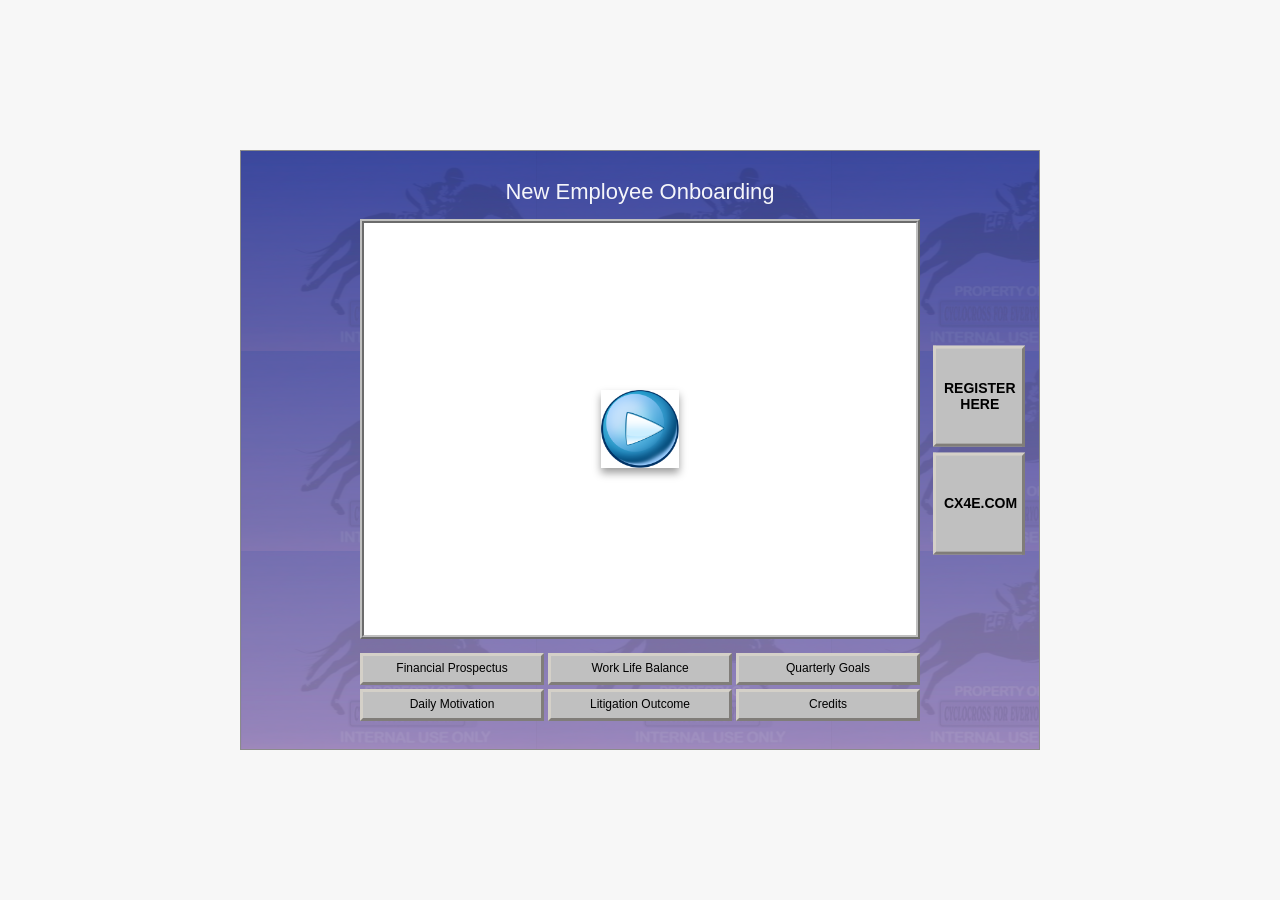
==== index.html @ d1c2f3c2 "Publish Cyclocross Is For Business site" ====
<!doctype html>
<html lang="en">
<head>
  <meta charset="utf-8">
  <meta name="viewport" content="width=device-width, initial-scale=1">
  <title>New Employee Onboarding — CX4E</title>
  <meta name="description" content="Cyclocross for Everyone new employee onboarding.">
  <link rel="stylesheet" href="/styles.css">
</head>
<body>
  <main class="site-shell">
    <div class="wallpaper" aria-hidden="true"></div>
    <section class="video-stage" aria-label="CX4E Corporate Onboarding video">
      <h1 class="homepage-title">New Employee Onboarding</h1>
      <div class="video-frame">
        <iframe
          id="onboarding-video"
          src="https://player.vimeo.com/video/1248749314?autopause=0&amp;player_id=onboarding-video&amp;app_id=58479&amp;title=0&amp;byline=0&amp;portrait=0&amp;badge=0"
          allow="autoplay; fullscreen; picture-in-picture; clipboard-write; encrypted-media; web-share"
          referrerpolicy="strict-origin-when-cross-origin"
          title="CX4E Corporate Onboarding"
          allowfullscreen></iframe>
        <button class="custom-play" id="customPlay" type="button" aria-label="Play onboarding video"><img src="/assets/vmp.png" alt="" aria-hidden="true"></button>
      </div>
      <nav class="margin-links" aria-label="External links">
        <a href="https://runsignup.com/Race/IL/Chicago/CrossIs4Everyone?ref=cx4everyone.com" target="_blank" rel="noreferrer">Register Here</a>
        <a href="https://www.cx4everyone.com/" target="_blank" rel="noreferrer">CX4E.com</a>
      </nav>
      <nav class="menu-buttons" aria-label="Onboarding resources">
        <a href="/resource/?page=financial-prospectus">Financial Prospectus</a>
        <a href="/resource/?page=work-life-balance">Work Life Balance</a>
        <a href="/resource/?page=quarterly-goals">Quarterly Goals</a>
        <a href="/resource/?page=daily-motivation">Daily Motivation</a>
        <a href="/resource/?page=litigation-outcome">Litigation Outcome</a>
        <a href="/resource/?page=credits">Credits</a>
      </nav>
    </section>
  </main>
  <script>
    document.getElementById('customPlay').addEventListener('click', function () {
      document.getElementById('onboarding-video').contentWindow.postMessage({ method: 'play' }, 'https://player.vimeo.com');
      this.hidden = true;
    });
  </script>
</body>
</html>
---- styles.css ----
:root { color-scheme: dark; }
* { box-sizing: border-box; }
html, body { min-height: 100%; margin: 0; }
body {
  display: grid;
  min-height: 100svh;
  place-items: center;
  padding: 48px;
  background: #f7f7f7;
  color: #fff;
  font-family: Helvetica, "Helvetica Neue", Arial, sans-serif;
}
.site-shell {
  position: relative;
  display: flex;
  width: min(800px, calc(100vw - 96px), calc((100svh - 96px) * 4 / 3));
  min-height: 0;
  aspect-ratio: 4 / 3;
  flex-direction: column;
  align-items: center;
  justify-content: center;
  overflow: hidden;
  isolation: isolate;
  padding: 24px;
  border: 1px solid #8b8b8b;
  background: url('/assets/background.png') center / cover no-repeat;
}
.wallpaper {
  position: absolute;
  inset: 0;
  z-index: -1;
  background: url('/assets/horse-tile.png') 0 0 / 295px 200px repeat;
  opacity: .24;
}
.video-stage { width: min(560px, 78%); text-align: center; }
.video-stage h1 {
  margin: 14px 0 0;
  color: #fff;
  opacity: .95;
  font-size: 22px;
  font-weight: 400;
  line-height: 1.2;
}
.video-stage .homepage-title { margin: 0 0 14px; }
.video-frame {
  position: relative;
  aspect-ratio: 4 / 3;
  overflow: hidden;
  border: 4px ridge #c0c0c0;
  background: #000;
}
.video-frame iframe { position: absolute; inset: 0; width: 100%; height: 100%; border: 0; }
.custom-play {
  position: absolute;
  top: 50%;
  left: 50%;
  z-index: 2;
  display: grid;
  width: 78px;
  height: 60px;
  place-items: center;
  padding: 0;
  transform: translate(-50%, -50%);
  border: 4px outset #d4d0c8;
  border-radius: 0;
  background: #a6a6a6;
  box-shadow: 0 5px 0 rgb(0 0 0 / 42%);
  cursor: pointer;
}
.custom-play::after {
  position: absolute;
  inset: 6px 7px 17px;
  border: 3px inset #bdbdbd;
  background: repeating-linear-gradient(to bottom, #101410 0 3px, #1b241b 4px);
  content: '';
  pointer-events: none;
}
.custom-play::before {
  position: absolute;
  right: 5px;
  bottom: 2px;
  left: 5px;
  z-index: 3;
  color: #ffd64a;
  content: 'PLAY';
  font: 700 8px/1 Arial, sans-serif;
  letter-spacing: 2px;
  text-align: center;
  text-shadow: 1px 1px #554300;
}
.custom-play span {
  position: relative;
  z-index: 2;
  width: 0;
  height: 0;
  margin-top: -9px;
  margin-left: 5px;
  border-top: 11px solid transparent;
  border-bottom: 11px solid transparent;
  border-left: 18px solid #7cff53;
  filter: drop-shadow(1px 1px #173c0d);
}
.custom-play:active {
  transform: translate(-50%, calc(-50% + 3px));
  border-style: inset;
  box-shadow: 0 2px 0 rgb(0 0 0 / 42%);
}
.custom-play {
  width: 78px;
  height: 78px;
  border: 0;
  background: transparent;
  box-shadow: 0 5px 8px rgb(0 0 0 / 38%);
}
.custom-play::before,
.custom-play::after { display: none; }
.custom-play img { display: block; width: 100%; height: 100%; object-fit: contain; }
.custom-play:active { border: 0; box-shadow: 0 2px 4px rgb(0 0 0 / 35%); }
.menu-buttons { display: grid; grid-template-columns: repeat(3, minmax(0, 1fr)); gap: 4px; margin-top: 14px; }
.menu-buttons a,
.margin-links a,
.resource-page-nav a,
.resource-page-nav button {
  display: grid;
  place-items: center;
  border: 3px outset #d4d0c8;
  border-radius: 0;
  background: #c0c0c0;
  color: #000;
  font-family: Helvetica, "Helvetica Neue", Arial, sans-serif;
  text-align: center;
  text-decoration: none;
  cursor: pointer;
}
.menu-buttons a { min-height: 32px; padding: 4px 7px; font-size: 12px; line-height: 1.15; }
.menu-buttons a:active,
.margin-links a:active,
.resource-page-nav a:active,
.resource-page-nav button:active { border-style: inset; }
.margin-links {
  position: absolute;
  top: 50%;
  right: 14px;
  display: flex;
  width: 92px;
  flex-direction: column;
  gap: 6px;
  transform: translateY(-50%);
}
.margin-links a { width: 100%; height: 101.39px; padding: 5px 8px; font-size: 14px; font-weight: 800; line-height: 1.1; text-transform: uppercase; }
.resource-page-frame { background: transparent; }
.resource-page-frame > img { display: block; width: 100%; height: 100%; object-fit: contain; }
.resource-page-nav { display: flex; justify-content: center; gap: 4px; margin-top: 14px; }
.resource-page-nav a,
.resource-page-nav button { min-height: 32px; padding: 5px 12px; font-size: 12px; line-height: 1.15; }
.credits-frame { overflow: visible; border: 0; background: transparent; }
.credits-page { display: grid; width: 100%; height: 100%; grid-template-columns: repeat(2, minmax(0, 1fr)); align-items: center; gap: 24px; padding: 0 10px; font-size: 14px; text-align: left; }
.credit-copy { min-height: 72px; padding: 2px 27px 0; line-height: 1.25; text-shadow: 1px 1px 0 #303070; }
.credit-card:first-child .credit-copy { margin-right: 17px; padding-right: 33px; padding-left: 33px; }
.credit-copy p { margin: 0 0 4px; }
[hidden] { display: none !important; }
@media (max-width: 640px) {
  body { display: block; padding: 0; }
  .site-shell { width: 100vw; min-height: 100svh; aspect-ratio: auto; padding: 20px 14px 36px; border: 0; }
  .video-stage { width: min(100% - 12px, 600px); }
  .video-frame { border-width: 3px; }
  .margin-links { position: static; display: grid; width: 100%; grid-template-columns: repeat(2, minmax(0, 1fr)); margin-top: 16px; transform: none; }
  .margin-links a { height: auto; min-height: 48px; font-size: 11px; }
  .menu-buttons { grid-template-columns: repeat(2, minmax(0, 1fr)); }
}
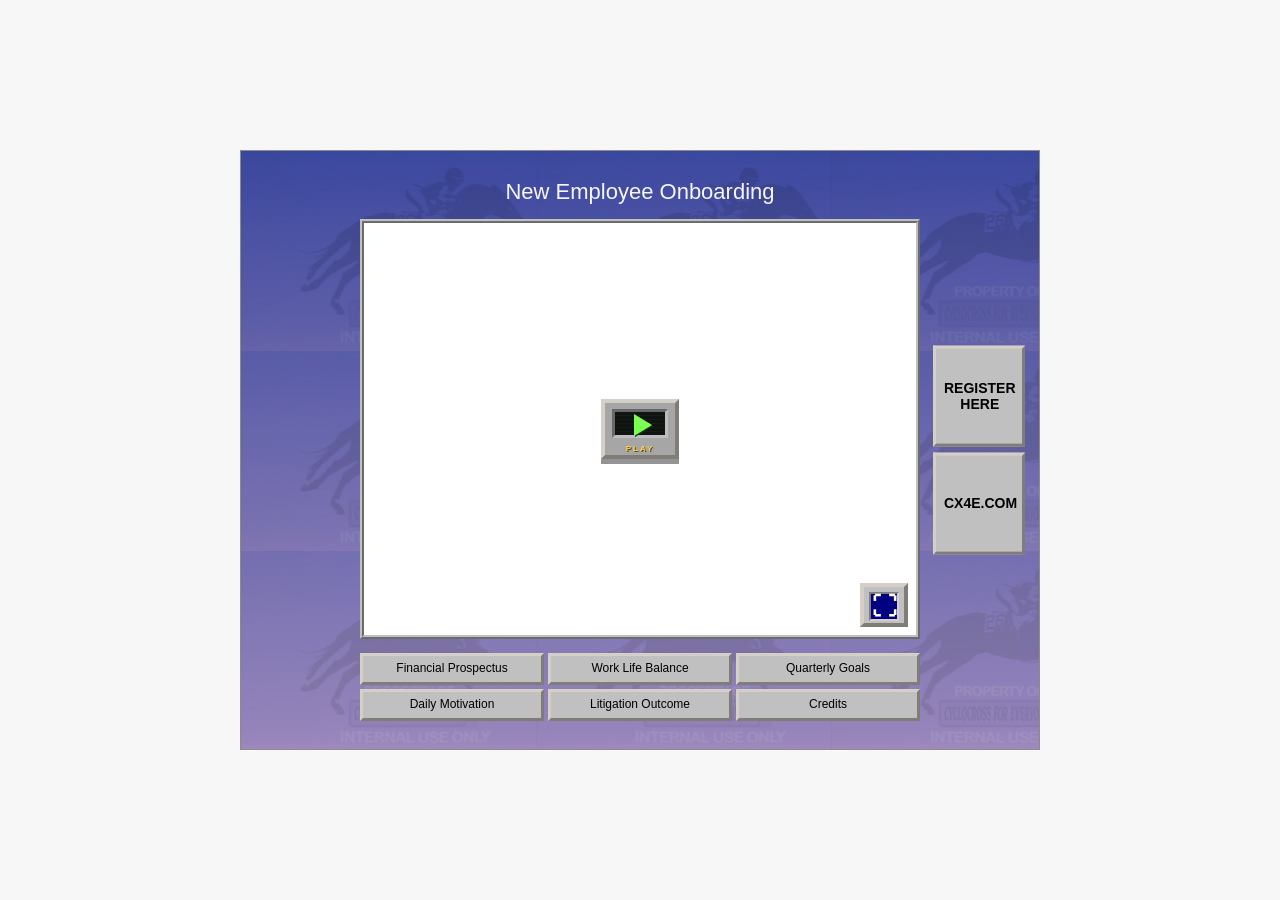
==== commit 53c3f31e: "Add Win95 video controls" ====
--- a/index.html
+++ b/index.html
@@ -20,7 +20,8 @@
           referrerpolicy="strict-origin-when-cross-origin"
           title="CX4E Corporate Onboarding"
           allowfullscreen></iframe>
-        <button class="custom-play" id="customPlay" type="button" aria-label="Play onboarding video"><img src="/assets/vmp.png" alt="" aria-hidden="true"></button>
+        <button class="custom-play" id="customPlay" type="button" aria-label="Play onboarding video"><span aria-hidden="true"></span></button>
+        <button class="custom-fullscreen" id="customFullscreen" type="button" aria-label="View onboarding video fullscreen"><span aria-hidden="true">⛶</span></button>
       </div>
       <nav class="margin-links" aria-label="External links">
         <a href="https://runsignup.com/Race/IL/Chicago/CrossIs4Everyone?ref=cx4everyone.com" target="_blank" rel="noreferrer">Register Here</a>
@@ -41,6 +42,9 @@
       document.getElementById('onboarding-video').contentWindow.postMessage({ method: 'play' }, 'https://player.vimeo.com');
       this.hidden = true;
     });
+    document.getElementById('customFullscreen').addEventListener('click', function () {
+      document.getElementById('onboarding-video').requestFullscreen();
+    });
   </script>
 </body>
 </html>
--- a/styles.css
+++ b/styles.css
@@ -105,17 +105,9 @@
   border-style: inset;
   box-shadow: 0 2px 0 rgb(0 0 0 / 42%);
 }
-.custom-play {
-  width: 78px;
-  height: 78px;
-  border: 0;
-  background: transparent;
-  box-shadow: 0 5px 8px rgb(0 0 0 / 38%);
-}
-.custom-play::before,
-.custom-play::after { display: none; }
-.custom-play img { display: block; width: 100%; height: 100%; object-fit: contain; }
-.custom-play:active { border: 0; box-shadow: 0 2px 4px rgb(0 0 0 / 35%); }
+.custom-fullscreen { position: absolute; right: 8px; bottom: 8px; z-index: 3; display: grid; width: 48px; height: 44px; place-items: center; padding: 5px; border: 4px outset #d4d0c8; border-radius: 0; background: #c0c0c0; cursor: pointer; }
+.custom-fullscreen span { display: grid; width: 100%; height: 100%; place-items: center; border: 2px inset #d4d0c8; background: #000080; color: #fff; font: 700 25px/1 "Arial Black", Arial, sans-serif; }
+.custom-fullscreen:active { border-style: inset; }
 .menu-buttons { display: grid; grid-template-columns: repeat(3, minmax(0, 1fr)); gap: 4px; margin-top: 14px; }
 .menu-buttons a,
 .margin-links a,
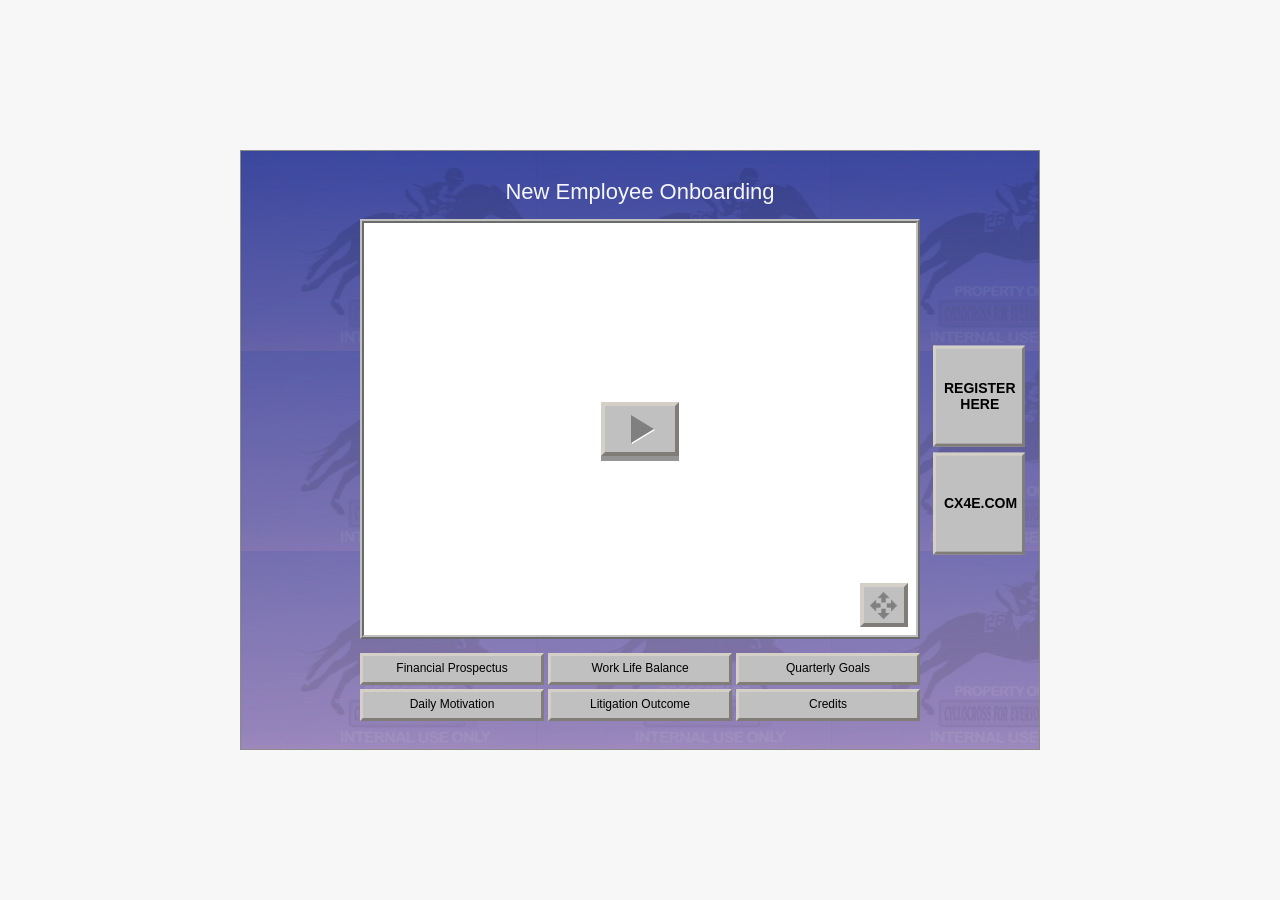
==== commit 808e7139: "Refine Win95 video buttons" ====
--- a/index.html
+++ b/index.html
@@ -21,7 +21,7 @@
           title="CX4E Corporate Onboarding"
           allowfullscreen></iframe>
         <button class="custom-play" id="customPlay" type="button" aria-label="Play onboarding video"><span aria-hidden="true"></span></button>
-        <button class="custom-fullscreen" id="customFullscreen" type="button" aria-label="View onboarding video fullscreen"><span aria-hidden="true">⛶</span></button>
+        <button class="custom-fullscreen" id="customFullscreen" type="button" aria-label="View onboarding video fullscreen"><img src="/assets/win95-expand.png" alt="" aria-hidden="true"></button>
       </div>
       <nav class="margin-links" aria-label="External links">
         <a href="https://runsignup.com/Race/IL/Chicago/CrossIs4Everyone?ref=cx4everyone.com" target="_blank" rel="noreferrer">Register Here</a>
--- a/styles.css
+++ b/styles.css
@@ -57,48 +57,33 @@
   z-index: 2;
   display: grid;
   width: 78px;
-  height: 60px;
+  height: 54px;
   place-items: center;
   padding: 0;
   transform: translate(-50%, -50%);
   border: 4px outset #d4d0c8;
   border-radius: 0;
-  background: #a6a6a6;
+  background: #c0c0c0;
   box-shadow: 0 5px 0 rgb(0 0 0 / 42%);
   cursor: pointer;
 }
 .custom-play::after {
-  position: absolute;
-  inset: 6px 7px 17px;
-  border: 3px inset #bdbdbd;
-  background: repeating-linear-gradient(to bottom, #101410 0 3px, #1b241b 4px);
-  content: '';
-  pointer-events: none;
+  display: none;
 }
 .custom-play::before {
-  position: absolute;
-  right: 5px;
-  bottom: 2px;
-  left: 5px;
-  z-index: 3;
-  color: #ffd64a;
-  content: 'PLAY';
-  font: 700 8px/1 Arial, sans-serif;
-  letter-spacing: 2px;
-  text-align: center;
-  text-shadow: 1px 1px #554300;
+  display: none;
 }
 .custom-play span {
   position: relative;
   z-index: 2;
   width: 0;
   height: 0;
-  margin-top: -9px;
+  margin-top: 0;
   margin-left: 5px;
-  border-top: 11px solid transparent;
-  border-bottom: 11px solid transparent;
-  border-left: 18px solid #7cff53;
-  filter: drop-shadow(1px 1px #173c0d);
+  border-top: 14px solid transparent;
+  border-bottom: 14px solid transparent;
+  border-left: 23px solid #808080;
+  filter: drop-shadow(1px 1px #fff);
 }
 .custom-play:active {
   transform: translate(-50%, calc(-50% + 3px));
@@ -106,7 +91,7 @@
   box-shadow: 0 2px 0 rgb(0 0 0 / 42%);
 }
 .custom-fullscreen { position: absolute; right: 8px; bottom: 8px; z-index: 3; display: grid; width: 48px; height: 44px; place-items: center; padding: 5px; border: 4px outset #d4d0c8; border-radius: 0; background: #c0c0c0; cursor: pointer; }
-.custom-fullscreen span { display: grid; width: 100%; height: 100%; place-items: center; border: 2px inset #d4d0c8; background: #000080; color: #fff; font: 700 25px/1 "Arial Black", Arial, sans-serif; }
+.custom-fullscreen img { display: block; width: 28px; height: 28px; object-fit: contain; }
 .custom-fullscreen:active { border-style: inset; }
 .menu-buttons { display: grid; grid-template-columns: repeat(3, minmax(0, 1fr)); gap: 4px; margin-top: 14px; }
 .menu-buttons a,
@@ -159,4 +144,9 @@
   .margin-links { position: static; display: grid; width: 100%; grid-template-columns: repeat(2, minmax(0, 1fr)); margin-top: 16px; transform: none; }
   .margin-links a { height: auto; min-height: 48px; font-size: 11px; }
   .menu-buttons { grid-template-columns: repeat(2, minmax(0, 1fr)); }
+  .credits-page { grid-template-columns: 1fr; align-content: center; gap: 48px; padding: 0 16px; }
+  .credit-copy,
+  .credit-card:first-child .credit-copy { min-height: 0; margin: 0 auto; padding: 0; }
+  .credit-card:first-child .credit-copy { width: min(239px, 100%); }
+  .credit-card:nth-child(2) .credit-copy { width: min(256px, 100%); }
 }
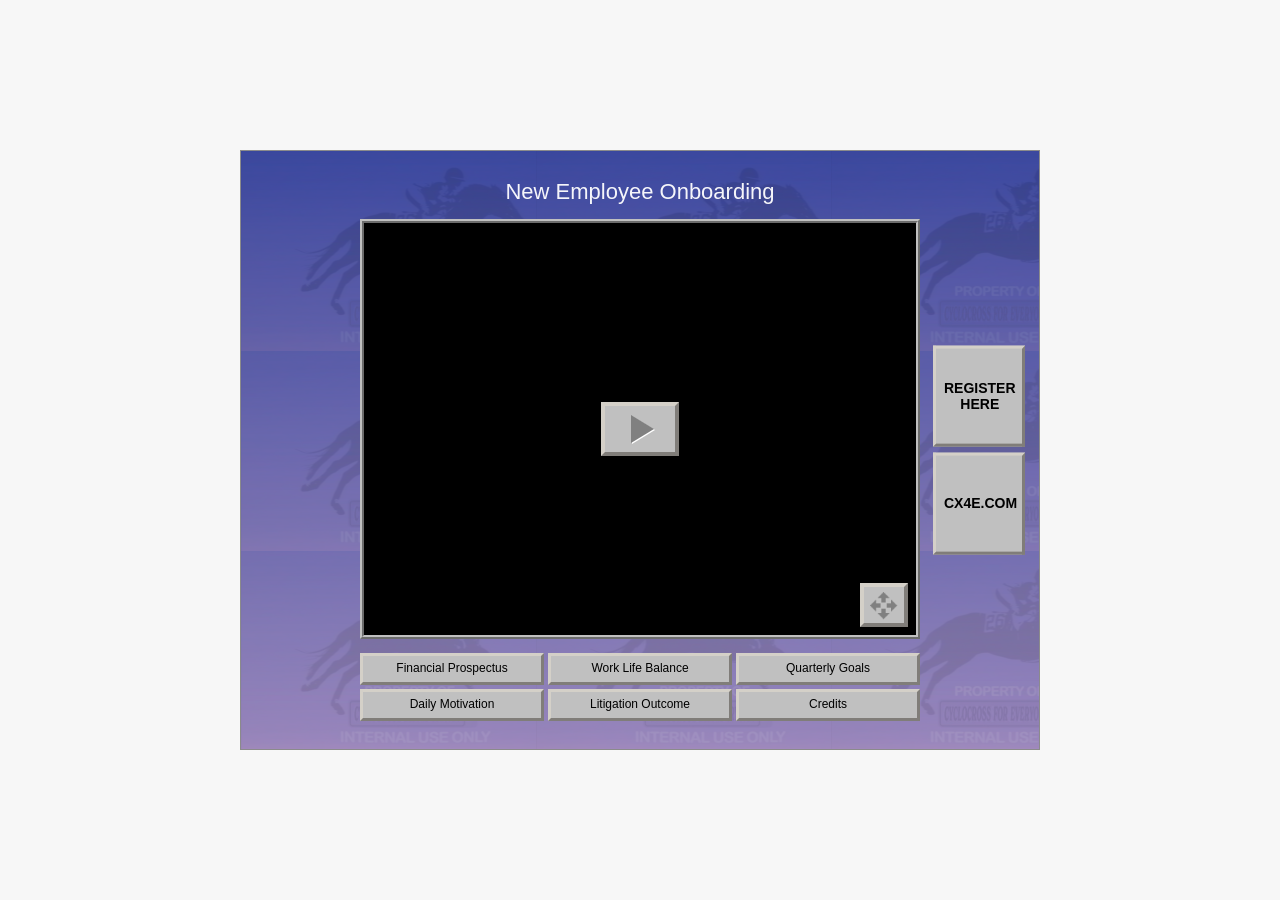
==== commit 04b2f1b8: "Set social preview image" ====
--- a/index.html
+++ b/index.html
@@ -5,6 +5,13 @@
   <meta name="viewport" content="width=device-width, initial-scale=1">
   <title>New Employee Onboarding — CX4E</title>
   <meta name="description" content="Cyclocross for Everyone new employee onboarding.">
+  <meta property="og:title" content="CX4E Corporate Onboarding">
+  <meta property="og:description" content="Welcome to Cyclocross for Everyone.">
+  <meta property="og:type" content="website">
+  <meta property="og:url" content="https://cyclocrossisforbusiness.com/">
+  <meta property="og:image" content="https://cyclocrossisforbusiness.com/assets/og.png">
+  <meta name="twitter:card" content="summary_large_image">
+  <meta name="twitter:image" content="https://cyclocrossisforbusiness.com/assets/og.png">
   <link rel="stylesheet" href="/styles.css">
 </head>
 <body>
